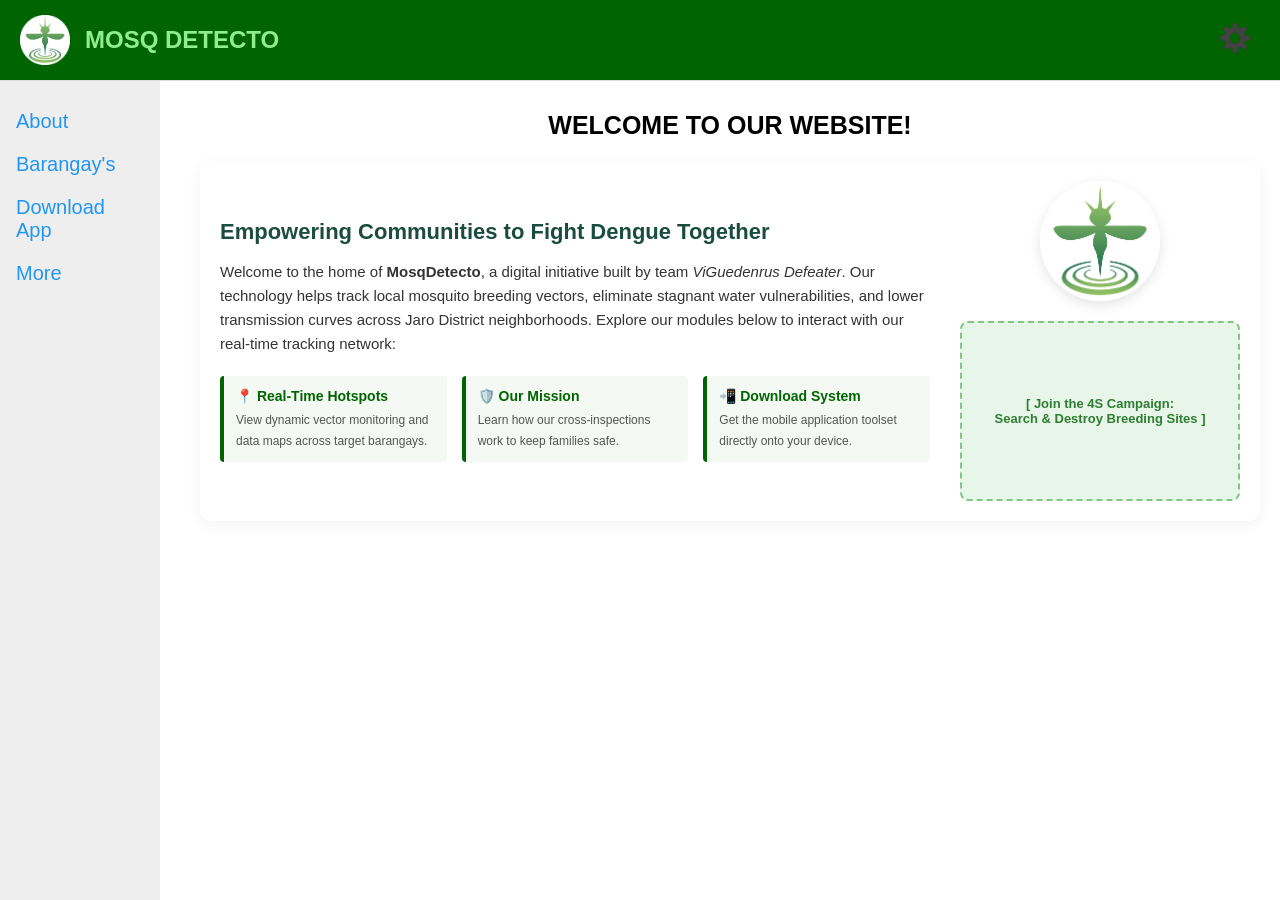
==== index.html @ 1e0aedfc "Add files via upload" ====
<!DOCTYPE html>
<html>
<head>
    <meta charset="UTF-8">
    <meta name="viewport" content="width=device-width, initial-scale=1.0">
    <link rel="stylesheet" href="styles3.css">
    <title>MosqDetecto</title>
    <link rel="shortcut icon" type="image/x-icon" href="/favicon.ico">
<style>
  header {
    display: flex;
    align-items: center;
    justify-content: space-between;
    padding: 10px 20px;
    background-color: darkgreen;
    border-bottom: 1px solid #ddd;
    position: fixed; /* Keeps header fixed at the top */
    top: 0;
    left: 0;
    right: 0;
    height: 60px;
    z-index: 2;
  }

  .hero-container {
    display: flex;
    flex-wrap: wrap;
    gap: 30px;
    align-items: center;
    margin-top: 20px;
    padding: 20px;
    background: #ffffff;
    border-radius: 12px;
    box-shadow: 0 4px 15px rgba(0,0,0,0.05);
  }

  .hero-text {
    flex: 1;
    min-width: 300px;
  }

  .hero-text h3 {
    color: #1b4d3e;
    font-size: 22px;
    margin-top: 0;
    margin-bottom: 15px;
  }

  .hero-text p {
    font-size: 15px;
    line-height: 1.6;
    color: #333333;
    margin-bottom: 20px;
  }

  .features-grid {
    display: grid;
    grid-template-columns: repeat(auto-fit, minmax(200px, 1fr));
    gap: 15px;
    margin-top: 20px;
  }

  .feature-card {
    background: #f4f9f4;
    border-left: 4px solid darkgreen;
    padding: 12px;
    border-radius: 4px;
    transition: transform 0.2s ease, background-color 0.2s ease;
    cursor: pointer;
  }

  .feature-card:hover {
    transform: translateY(-2px);
    background: #e2f0e2;
  }

  .feature-card strong {
    color: darkgreen;
    display: block;
    margin-bottom: 4px;
    font-size: 14px;
  }

  .feature-card span {
    font-size: 12px;
    color: #555555;
  }

  /* Side Graphics Panel Wrapper */
  .hero-graphics {
    display: flex;
    flex-direction: column;
    align-items: center;
    gap: 20px;
    flex: 0 0 280px;
    margin: 0 auto;
  }

  .hero-graphics img.side-logo {
    width: 120px;
    height: 120px;
    object-fit: contain;
    filter: drop-shadow(0px 4px 6px rgba(0,0,0,0.1));
  }

  .combat-banner {
    width: 100%;
    height: 180px;
    background-color: #e8f5e9;
    border: 2px dashed #81c784;
    border-radius: 8px;
    display: flex;
    flex-direction: column;
    align-items: center;
    justify-content: center;
    text-align: center;
    padding: 15px;
    box-sizing: border-box;
    overflow: hidden;
  }

  .combat-banner img {
    width: 100%;
    height: 100%;
    object-fit: cover;
    border-radius: 6px;
  }

  .combat-banner span {
    font-size: 13px;
    color: #2e7d32;
    font-weight: bold;
  }
</style>
</head>

<body>
      <header>
          <div style="display: flex; align-items: center; gap: 15px;">
              <img src="MOSQ1.png" width="50px" height="50px" id="logo" alt="Logo">
              <h1 style="margin: 0; font-size: 24px; color: lightgreen">MOSQ DETECTO</h1>
          </div>
          <a href="settings.html" class="button"><img src="settings1.png" width="40px" height="40px" alt="Settings"></a> 
      </header>

      <div class="sidenav">
          <a href="about.html">About</a>
          <a href="brgy.html">Barangay's</a>
          <a href="download.html">Download App</a>
          <a href="more.html">More</a>
      </div>

      <div class="main">
          <h2>WELCOME TO OUR WEBSITE!</h2>
          
          <div class="hero-container">
              
              <div class="hero-text">
                  <h3>Empowering Communities to Fight Dengue Together</h3>
                  <p>
                      Welcome to the home of <strong>MosqDetecto</strong>, a digital initiative built by team <em>ViGuedenrus Defeater</em>. 
                      Our technology helps track local mosquito breeding vectors, eliminate stagnant water vulnerabilities, and lower transmission curves across Jaro District neighborhoods. Explore our modules below to interact with our real-time tracking network:
                  </p>
                  
                  <div class="features-grid">
                      <div class="feature-card" onclick="location.href='brgy.html'">
                          <strong>📍 Real-Time Hotspots</strong>
                          <span>View dynamic vector monitoring and data maps across target barangays.</span>
                      </div>
                      <div class="feature-card" onclick="location.href='about.html'">
                          <strong>🛡️ Our Mission</strong>
                          <span>Learn how our cross-inspections work to keep families safe.</span>
                      </div>
                      <div class="feature-card" onclick="location.href='download.html'">
                          <strong>📲 Download System</strong>
                          <span>Get the mobile application toolset directly onto your device.</span>
                      </div>
                  </div>
              </div>
              
              <div class="hero-graphics">
                  <img src="MOSQ1.png" class="side-logo" alt="MosqDetecto Center Logo">
                  
                  <div class="combat-banner">
                      <img src="combat-dengue.png" alt="Fight Dengue Poster" onerror="this.style.display='none'; this.nextElementSibling.style.display='block';">
                      <span style="display:none;">[ Join the 4S Campaign:<br>Search & Destroy Breeding Sites ]</span>
                  </div>
              </div>

          </div>
      </div>
</body>
</html>
---- styles3.css ----
body {
    font-family: "Lato", sans-serif;
    margin: 0;
    padding: 0;
  }
 

  .button {
    padding: 5px;
    border-radius: 3px;
    background-color: transparent; /* Changed from white to prevent hiding the icon */
    transition: background-color 0.3s;
  }
  .button:hover {
    background-color: #e0e0e0;
  }
 
  /* FIXED SIDEBAR */
  .sidenav {
    width: 160px;
    position: fixed; /* Keeps it from moving */
    z-index: 1;
    top: 80px; /* Sits right below the 60px header + padding */
    left: 0;
    bottom: 0; /* Stretches all the way to the bottom */
    background: #eee;
    overflow-x: hidden;
    padding-top: 20px;
  }

  .sidenav a {
    padding: 10px 16px;
    text-decoration: none;
    font-size: 20px;
    color: #2196F3;
    display: block;
  }

  .sidenav a:hover {
    color: #064579;
    background-color: #ddd;
  }

  /* SCROLLABLE MAIN CONTENT */
  .main {
    margin-left: 180px; /* Pushes content past the 160px sidebar */
    margin-top: 70px;  /* Pushes content below the fixed header */
    font-size: 18px; 
    padding: 20px;
  }
h2 {
	font-size: 25px;
	text-align: center;
}
  @media screen and (max-height: 450px) {
    .sidenav {padding-top: 15px;}
    .sidenav a {font-size: 18px;}
  }
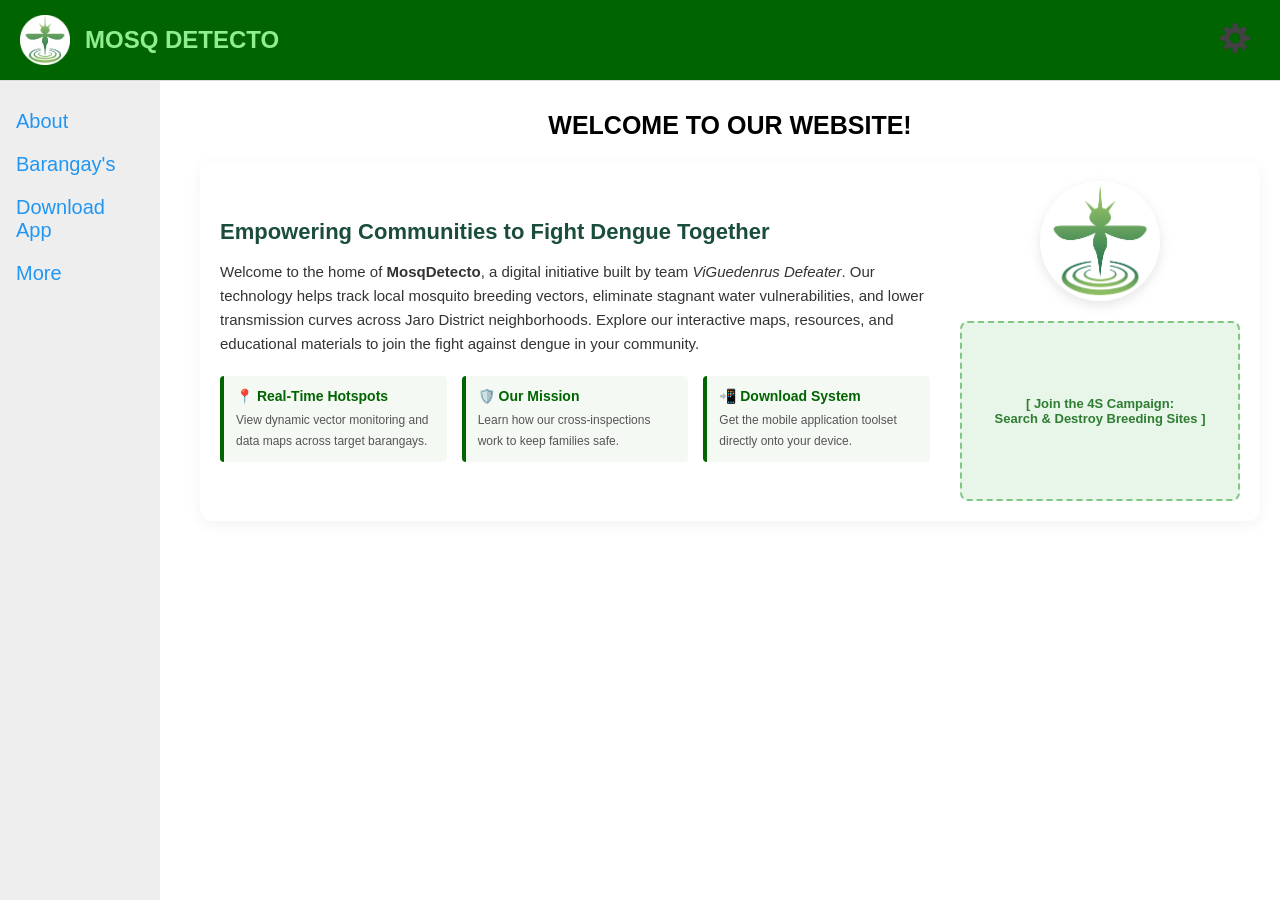
==== commit cc45b9d8: "Add dark mode support and settings integration to index.html" ====
--- a/index.html
+++ b/index.html
@@ -1,193 +1,283 @@
-<!DOCTYPE html>
-<html>
-<head>
-    <meta charset="UTF-8">
-    <meta name="viewport" content="width=device-width, initial-scale=1.0">
-    <link rel="stylesheet" href="styles3.css">
-    <title>MosqDetecto</title>
-    <link rel="shortcut icon" type="image/x-icon" href="/favicon.ico">
-<style>
-  header {
-    display: flex;
-    align-items: center;
-    justify-content: space-between;
-    padding: 10px 20px;
-    background-color: darkgreen;
-    border-bottom: 1px solid #ddd;
-    position: fixed; /* Keeps header fixed at the top */
-    top: 0;
-    left: 0;
-    right: 0;
-    height: 60px;
-    z-index: 2;
-  }
-
-  .hero-container {
-    display: flex;
-    flex-wrap: wrap;
-    gap: 30px;
-    align-items: center;
-    margin-top: 20px;
-    padding: 20px;
-    background: #ffffff;
-    border-radius: 12px;
-    box-shadow: 0 4px 15px rgba(0,0,0,0.05);
-  }
-
-  .hero-text {
-    flex: 1;
-    min-width: 300px;
-  }
-
-  .hero-text h3 {
-    color: #1b4d3e;
-    font-size: 22px;
-    margin-top: 0;
-    margin-bottom: 15px;
-  }
-
-  .hero-text p {
-    font-size: 15px;
-    line-height: 1.6;
-    color: #333333;
-    margin-bottom: 20px;
-  }
-
-  .features-grid {
-    display: grid;
-    grid-template-columns: repeat(auto-fit, minmax(200px, 1fr));
-    gap: 15px;
-    margin-top: 20px;
-  }
-
-  .feature-card {
-    background: #f4f9f4;
-    border-left: 4px solid darkgreen;
-    padding: 12px;
-    border-radius: 4px;
-    transition: transform 0.2s ease, background-color 0.2s ease;
-    cursor: pointer;
-  }
-
-  .feature-card:hover {
-    transform: translateY(-2px);
-    background: #e2f0e2;
-  }
-
-  .feature-card strong {
-    color: darkgreen;
-    display: block;
-    margin-bottom: 4px;
-    font-size: 14px;
-  }
-
-  .feature-card span {
-    font-size: 12px;
-    color: #555555;
-  }
-
-  /* Side Graphics Panel Wrapper */
-  .hero-graphics {
-    display: flex;
-    flex-direction: column;
-    align-items: center;
-    gap: 20px;
-    flex: 0 0 280px;
-    margin: 0 auto;
-  }
-
-  .hero-graphics img.side-logo {
-    width: 120px;
-    height: 120px;
-    object-fit: contain;
-    filter: drop-shadow(0px 4px 6px rgba(0,0,0,0.1));
-  }
-
-  .combat-banner {
-    width: 100%;
-    height: 180px;
-    background-color: #e8f5e9;
-    border: 2px dashed #81c784;
-    border-radius: 8px;
-    display: flex;
-    flex-direction: column;
-    align-items: center;
-    justify-content: center;
-    text-align: center;
-    padding: 15px;
-    box-sizing: border-box;
-    overflow: hidden;
-  }
-
-  .combat-banner img {
-    width: 100%;
-    height: 100%;
-    object-fit: cover;
-    border-radius: 6px;
-  }
-
-  .combat-banner span {
-    font-size: 13px;
-    color: #2e7d32;
-    font-weight: bold;
-  }
-</style>
-</head>
-
-<body>
-      <header>
-          <div style="display: flex; align-items: center; gap: 15px;">
-              <img src="MOSQ1.png" width="50px" height="50px" id="logo" alt="Logo">
-              <h1 style="margin: 0; font-size: 24px; color: lightgreen">MOSQ DETECTO</h1>
-          </div>
-          <a href="settings.html" class="button"><img src="settings1.png" width="40px" height="40px" alt="Settings"></a> 
-      </header>
-
-      <div class="sidenav">
-          <a href="about.html">About</a>
-          <a href="brgy.html">Barangay's</a>
-          <a href="download.html">Download App</a>
-          <a href="more.html">More</a>
-      </div>
-
-      <div class="main">
-          <h2>WELCOME TO OUR WEBSITE!</h2>
-          
-          <div class="hero-container">
-              
-              <div class="hero-text">
-                  <h3>Empowering Communities to Fight Dengue Together</h3>
-                  <p>
-                      Welcome to the home of <strong>MosqDetecto</strong>, a digital initiative built by team <em>ViGuedenrus Defeater</em>. 
-                      Our technology helps track local mosquito breeding vectors, eliminate stagnant water vulnerabilities, and lower transmission curves across Jaro District neighborhoods. Explore our modules below to interact with our real-time tracking network:
-                  </p>
-                  
-                  <div class="features-grid">
-                      <div class="feature-card" onclick="location.href='brgy.html'">
-                          <strong>📍 Real-Time Hotspots</strong>
-                          <span>View dynamic vector monitoring and data maps across target barangays.</span>
-                      </div>
-                      <div class="feature-card" onclick="location.href='about.html'">
-                          <strong>🛡️ Our Mission</strong>
-                          <span>Learn how our cross-inspections work to keep families safe.</span>
-                      </div>
-                      <div class="feature-card" onclick="location.href='download.html'">
-                          <strong>📲 Download System</strong>
-                          <span>Get the mobile application toolset directly onto your device.</span>
-                      </div>
-                  </div>
-              </div>
-              
-              <div class="hero-graphics">
-                  <img src="MOSQ1.png" class="side-logo" alt="MosqDetecto Center Logo">
-                  
-                  <div class="combat-banner">
-                      <img src="combat-dengue.png" alt="Fight Dengue Poster" onerror="this.style.display='none'; this.nextElementSibling.style.display='block';">
-                      <span style="display:none;">[ Join the 4S Campaign:<br>Search & Destroy Breeding Sites ]</span>
-                  </div>
-              </div>
-
-          </div>
-      </div>
-</body>
-</html>+<!DOCTYPE html>
+<html>
+<head>
+    <meta charset="UTF-8">
+    <meta name="viewport" content="width=device-width, initial-scale=1.0">
+    <link rel="stylesheet" href="styles3.css">
+    <title>MosqDetecto</title>
+    <link rel="shortcut icon" type="image/x-icon" href="/favicon.ico">
+<style>
+  header {
+    display: flex;
+    align-items: center;
+    justify-content: space-between;
+    padding: 10px 20px;
+    background-color: darkgreen;
+    border-bottom: 1px solid #ddd;
+    position: fixed; /* Keeps header fixed at the top */
+    top: 0;
+    left: 0;
+    right: 0;
+    height: 60px;
+    z-index: 2;
+    transition: background-color 0.3s;
+  }
+
+  body.dark-mode header {
+    background-color: #0a3d1a;
+    border-bottom-color: #444;
+  }
+
+  .hero-container {
+    display: flex;
+    flex-wrap: wrap;
+    gap: 30px;
+    align-items: center;
+    margin-top: 20px;
+    padding: 20px;
+    background: #ffffff;
+    border-radius: 12px;
+    box-shadow: 0 4px 15px rgba(0,0,0,0.05);
+    transition: background-color 0.3s, color 0.3s;
+  }
+
+  body.dark-mode .hero-container {
+    background: #2a2a2a;
+    color: #e0e0e0;
+    box-shadow: 0 4px 15px rgba(0,0,0,0.3);
+  }
+
+  .hero-text {
+    flex: 1;
+    min-width: 300px;
+  }
+
+  .hero-text h3 {
+    color: #1b4d3e;
+    font-size: 22px;
+    margin-top: 0;
+    margin-bottom: 15px;
+    transition: color 0.3s;
+  }
+
+  body.dark-mode .hero-text h3 {
+    color: #81c784;
+  }
+
+  .hero-text p {
+    font-size: 15px;
+    line-height: 1.6;
+    color: #333333;
+    margin-bottom: 20px;
+    transition: color 0.3s;
+  }
+
+  body.dark-mode .hero-text p {
+    color: #ccc;
+  }
+
+  .features-grid {
+    display: grid;
+    grid-template-columns: repeat(auto-fit, minmax(200px, 1fr));
+    gap: 15px;
+    margin-top: 20px;
+  }
+
+  .feature-card {
+    background: #f4f9f4;
+    border-left: 4px solid darkgreen;
+    padding: 12px;
+    border-radius: 4px;
+    transition: transform 0.2s ease, background-color 0.3s ease, color 0.3s;
+    cursor: pointer;
+  }
+
+  body.dark-mode .feature-card {
+    background: #1e5631;
+    border-left-color: #81c784;
+    color: #e0e0e0;
+  }
+
+  .feature-card:hover {
+    transform: translateY(-2px);
+    background: #e2f0e2;
+  }
+
+  body.dark-mode .feature-card:hover {
+    background: #2d7a3a;
+  }
+
+  .feature-card strong {
+    color: darkgreen;
+    display: block;
+    margin-bottom: 4px;
+    font-size: 14px;
+    transition: color 0.3s;
+  }
+
+  body.dark-mode .feature-card strong {
+    color: #81c784;
+  }
+
+  .feature-card span {
+    font-size: 12px;
+    color: #555555;
+    transition: color 0.3s;
+  }
+
+  body.dark-mode .feature-card span {
+    color: #aaa;
+  }
+
+  /* Side Graphics Panel Wrapper */
+  .hero-graphics {
+    display: flex;
+    flex-direction: column;
+    align-items: center;
+    gap: 20px;
+    flex: 0 0 280px;
+    margin: 0 auto;
+  }
+
+  .hero-graphics img.side-logo {
+    width: 120px;
+    height: 120px;
+    object-fit: contain;
+    filter: drop-shadow(0px 4px 6px rgba(0,0,0,0.1));
+  }
+
+  .combat-banner {
+    width: 100%;
+    height: 180px;
+    background-color: #e8f5e9;
+    border: 2px dashed #81c784;
+    border-radius: 8px;
+    display: flex;
+    flex-direction: column;
+    align-items: center;
+    justify-content: center;
+    text-align: center;
+    padding: 15px;
+    box-sizing: border-box;
+    overflow: hidden;
+    transition: background-color 0.3s, border-color 0.3s;
+  }
+
+  body.dark-mode .combat-banner {
+    background-color: #1e5631;
+    border-color: #4a7c59;
+  }
+
+  .combat-banner img {
+    width: 100%;
+    height: 100%;
+    object-fit: cover;
+    border-radius: 6px;
+  }
+
+  .combat-banner span {
+    font-size: 13px;
+    color: #2e7d32;
+    font-weight: bold;
+    transition: color 0.3s;
+  }
+
+  body.dark-mode .combat-banner span {
+    color: #81c784;
+  }
+
+  body {
+    transition: background-color 0.3s;
+  }
+
+  body.dark-mode {
+    background-color: #1a1a1a !important;
+  }
+
+  .sidenav a {
+    transition: background-color 0.3s;
+  }
+
+  body.dark-mode .sidenav a {
+    background-color: #2a2a2a;
+    color: #e0e0e0;
+  }
+
+  .main {
+    transition: background-color 0.3s;
+  }
+
+  body.dark-mode .main h2 {
+    color: #e0e0e0;
+  }
+</style>
+</head>
+
+<body>
+      <header>
+          <div style="display: flex; align-items: center; gap: 15px;">
+              <img src="MOSQ1.png" width="50px" height="50px" id="logo" alt="Logo">
+              <h1 style="margin: 0; font-size: 24px; color: lightgreen">MOSQ DETECTO</h1>
+          </div>
+          <a href="settings.html" class="button"><img src="settings1.png" width="40px" height="40px" alt="Settings"></a> 
+      </header>
+
+      <div class="sidenav">
+          <a href="about.html">About</a>
+          <a href="brgy.html">Barangay's</a>
+          <a href="download.html">Download App</a>
+          <a href="more.html">More</a>
+      </div>
+
+      <div class="main">
+          <h2>WELCOME TO OUR WEBSITE!</h2>
+          
+          <div class="hero-container">
+              
+              <div class="hero-text">
+                  <h3>Empowering Communities to Fight Dengue Together</h3>
+                  <p>
+                      Welcome to the home of <strong>MosqDetecto</strong>, a digital initiative built by team <em>ViGuedenrus Defeater</em>. 
+                      Our technology helps track local mosquito breeding vectors, eliminate stagnant water vulnerabilities, and lower transmission curves across Jaro District neighborhoods. Explore our interactive maps, resources, and educational materials to join the fight against dengue in your community.
+                  </p>
+                  
+                  <div class="features-grid">
+                      <div class="feature-card" onclick="location.href='brgy.html'">
+                          <strong>📍 Real-Time Hotspots</strong>
+                          <span>View dynamic vector monitoring and data maps across target barangays.</span>
+                      </div>
+                      <div class="feature-card" onclick="location.href='about.html'">
+                          <strong>🛡️ Our Mission</strong>
+                          <span>Learn how our cross-inspections work to keep families safe.</span>
+                      </div>
+                      <div class="feature-card" onclick="location.href='download.html'">
+                          <strong>📲 Download System</strong>
+                          <span>Get the mobile application toolset directly onto your device.</span>
+                      </div>
+                  </div>
+              </div>
+              
+              <div class="hero-graphics">
+                  <img src="MOSQ1.png" class="side-logo" alt="MosqDetecto Center Logo">
+                  
+                  <div class="combat-banner">
+                      <img src="combat-dengue.png" alt="Fight Dengue Poster" onerror="this.style.display='none'; this.nextElementSibling.style.display='block';">
+                      <span style="display:none;">[ Join the 4S Campaign:<br>Search & Destroy Breeding Sites ]</span>
+                  </div>
+              </div>
+
+          </div>
+      </div>
+
+      <script>
+        // Apply saved dark mode and language settings on page load
+        window.addEventListener('DOMContentLoaded', function() {
+          const savedSettings = JSON.parse(localStorage.getItem('userSettings')) || {};
+          
+          if (savedSettings.darkMode) {
+            document.body.classList.add('dark-mode');
+          }
+        });
+      </script>
+</body>
+</html>
